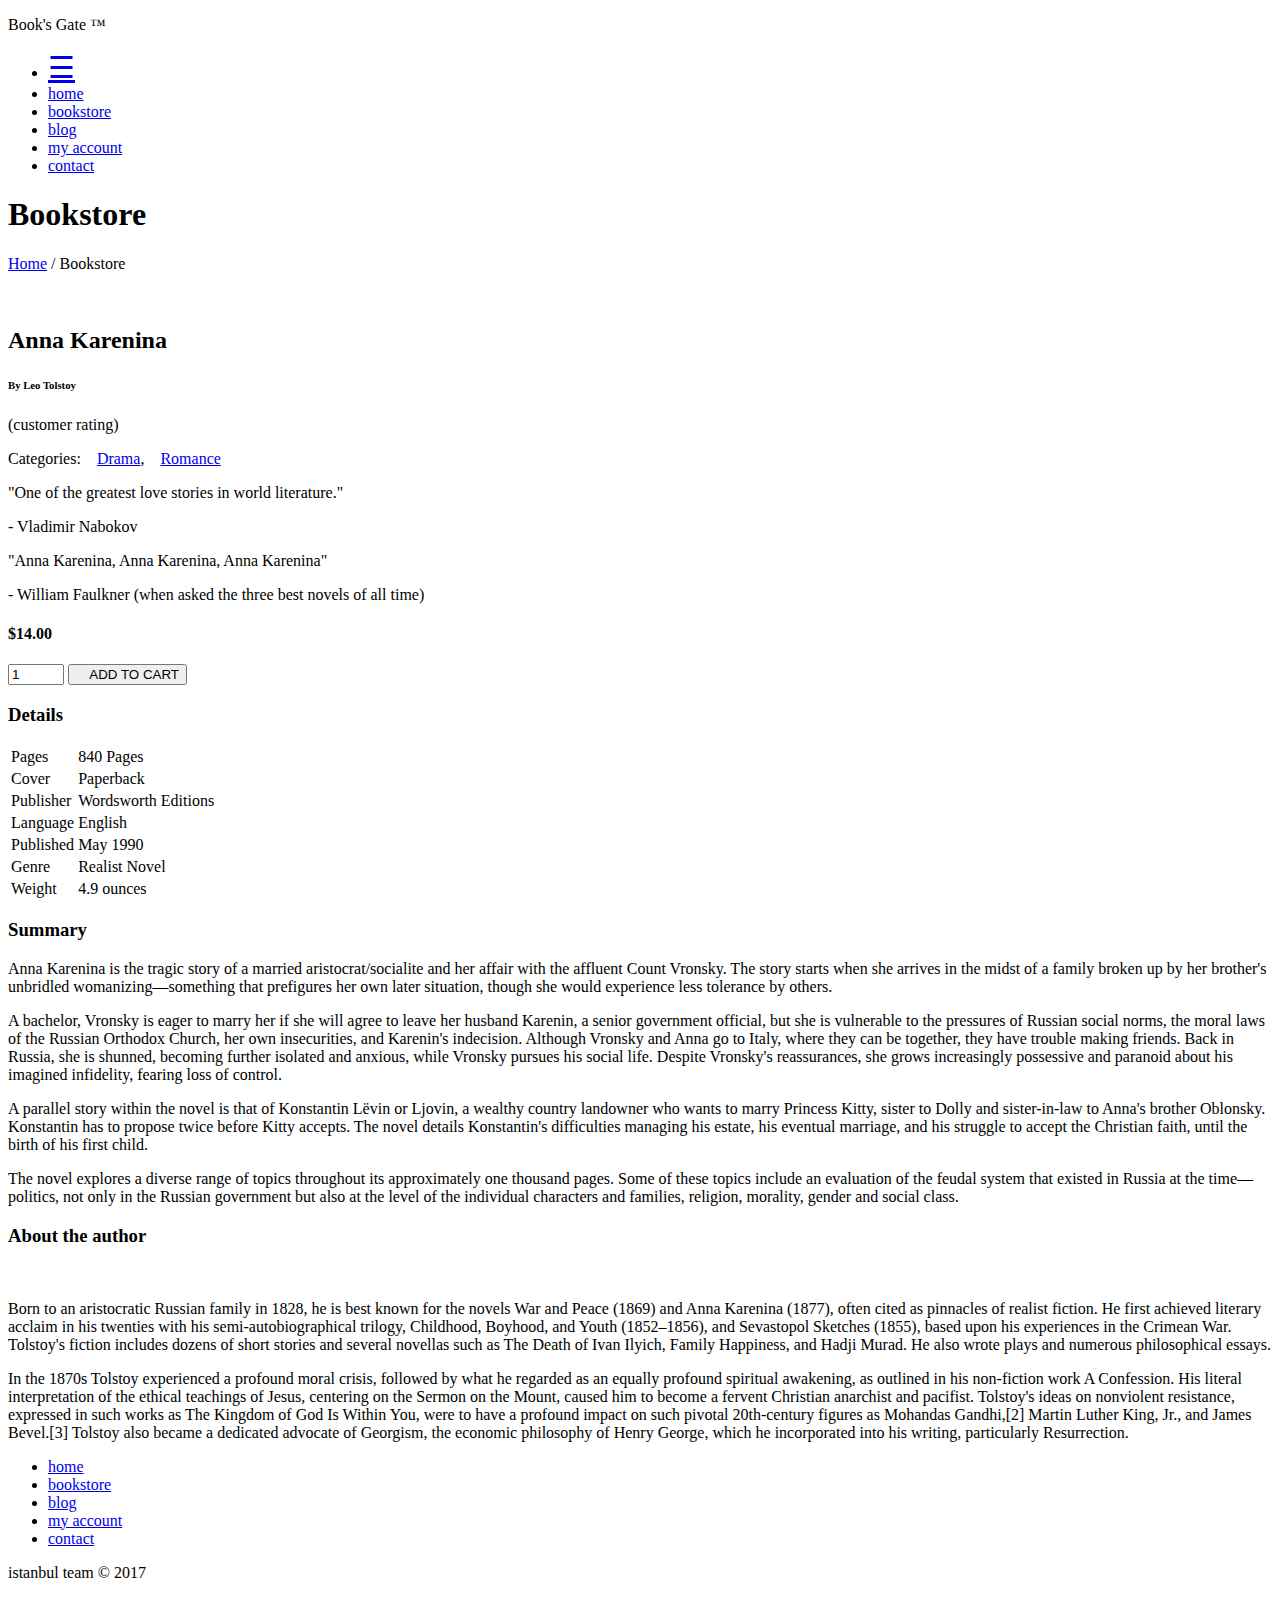
==== anna-karenina.html @ c4f3e60b "Added html files" ====
<!DOCTYPE html>
<html lang="en">
<head>
    <meta charset="UTF-8">
    <title>Book Details</title>
    <link rel="stylesheet" href="css/book-pages.css">
    <link rel="stylesheet" href="css/header-and-footer.css">
    <link rel="shortcut icon" href="images/favicon.png" type="image/x-icon">
    <script type="text/javascript" src="js/script.js"></script>
    <meta name="viewport" content="width=device-width, initial-scale=1">
</head>
<body>
<div class="header-background">
    <nav class="top-nav">
        <p class="brand">Book's Gate &trade;</p>
        <ul id="nav-primary" class="nav-primary">
            <li class="icon"><a href="javascript:void(0);" style="font-size:30px;" onclick="myFunction()">&#9776;</a></li>
            <li class="nav-item"><a href="index.html">home</a></li>
            <li class="nav-item"><a href="bookstore.html">bookstore</a></li>
            <li class="nav-item"><a href="blog.html">blog</a></li>
            <li class="nav-item"><a href="login.html">my account</a></li>
            <li class="nav-item"><a href="contact.html">contact</a></li>
        </ul>
    </nav>
</div>
<section class="blog-name-page">
    <h1>Bookstore</h1>
    <p>
        <a href="index.html">Home</a>
        / Bookstore
    </p>
</section>
<main>
    <section class="book-details">
        <figure>
            <img src="images/anna-karenina.jpg" alt="">
        </figure>
        <article>
            <h2>Anna Karenina</h2>
            <h6>By Leo Tolstoy</h6>
            <span><i class="fa fa-star" aria-hidden="true"></i>
                <i class="fa fa-star" aria-hidden="true"></i>
                <i class="fa fa-star" aria-hidden="true"></i>
                <i class="fa fa-star" aria-hidden="true"></i>
                <i class="fa fa-star" aria-hidden="true"></i></span>
            <span>(customer rating)</span>
            <p><span>Categories:&emsp;</span><a href="#">Drama</a>,&emsp;<a href="#">Romance</a></p>
            <div class="praise">
                <p class="quote">"One of the greatest love stories in world literature."</p>
                <p class="source">- Vladimir Nabokov</p>
                <p class="quote">"Anna Karenina, Anna Karenina, Anna Karenina"</p>
                <p class="source">- William Faulkner (when asked the three best novels of all time)</p>
            </div>
        </article>
        <div class="buy-box">
            <h4>&#36;14.00</h4>
            <form>
                <input type="number" min="0" max="15" value="1"/>
                <button><i class="fa fa-shopping-cart" aria-hidden="true"></i>&emsp;ADD TO CART</button>
            </form>
        </div>
    </section>
    <section class="about-the-book">
        <article class="details">
            <h3>Details</h3>
            <table>
                <tr>
                    <td>Pages</td>
                    <td>840 Pages</td>
                </tr>
                <tr>
                    <td>Cover</td>
                    <td>Paperback</td>
                </tr>
                <tr>
                    <td>Publisher</td>
                    <td>Wordsworth Editions</td>
                </tr>
                <tr>
                    <td>Language</td>
                    <td>English</td>
                </tr>
                <tr>
                    <td>Published</td>
                    <td>May 1990</td>
                </tr>
                <tr>
                    <td>Genre</td>
                    <td>Realist Novel</td>
                </tr>
                <tr>
                    <td>Weight</td>
                    <td>4.9 ounces</td>
                </tr>
            </table>
        </article>
        <article class="summary">
            <h3>Summary</h3>
            <p>Anna Karenina is the tragic story of a married aristocrat/socialite and her affair with the affluent
                Count Vronsky. The story starts when she arrives in the midst of a family broken up by her brother's
                unbridled womanizing—something that prefigures her own later situation, though she would experience less
                tolerance by others.</p>
            <p>A bachelor, Vronsky is eager to marry her if she will agree to leave her husband Karenin, a senior
                government official, but she is vulnerable to the pressures of Russian social norms, the moral laws of
                the Russian Orthodox Church, her own insecurities, and Karenin's indecision. Although Vronsky and Anna
                go to Italy, where they can be together, they have trouble making friends. Back in Russia, she is
                shunned, becoming further isolated and anxious, while Vronsky pursues his social life. Despite Vronsky's
                reassurances, she grows increasingly possessive and paranoid about his imagined infidelity, fearing loss
                of control. </p>
            <p>A parallel story within the novel is that of Konstantin Lëvin or Ljovin, a wealthy country landowner who
                wants to marry Princess Kitty, sister to Dolly and sister-in-law to Anna's brother Oblonsky. Konstantin
                has to propose twice before Kitty accepts. The novel details Konstantin's difficulties managing his
                estate, his eventual marriage, and his struggle to accept the Christian faith, until the birth of his
                first child. </p>
            <p> The novel explores a diverse range of topics throughout its approximately one thousand pages. Some of
                these topics include an evaluation of the feudal system that existed in Russia at the time—politics, not
                only in the Russian government but also at the level of the individual characters and families,
                religion, morality, gender and social class.</p>
        </article>
    </section>
    <section class="author">
        <h3>About the author</h3>
        <figure>
            <img src="images/leo-tolstoy.jpg" alt="">
        </figure>
        <p>Born to an aristocratic Russian family in 1828, he is best known for the novels War and Peace (1869) and Anna
            Karenina (1877), often cited as pinnacles of realist fiction. He first achieved literary acclaim in his
            twenties with his semi-autobiographical trilogy, Childhood, Boyhood, and Youth (1852–1856), and Sevastopol
            Sketches (1855), based upon his experiences in the Crimean War. Tolstoy's fiction includes dozens of short
            stories and several novellas such as The Death of Ivan Ilyich, Family Happiness, and Hadji Murad. He also
            wrote plays and numerous philosophical essays.</p>
        <p>In the 1870s Tolstoy experienced a profound moral crisis, followed by what he regarded as an equally
            profound spiritual awakening, as outlined in his non-fiction work A Confession. His literal interpretation
            of the ethical teachings of Jesus, centering on the Sermon on the Mount, caused him to become a fervent
            Christian anarchist and pacifist. Tolstoy's ideas on nonviolent resistance, expressed in such works as The
            Kingdom of God Is Within You, were to have a profound impact on such pivotal 20th-century figures as
            Mohandas Gandhi,[2] Martin Luther King, Jr., and James Bevel.[3] Tolstoy also became a dedicated advocate of
            Georgism, the economic philosophy of Henry George, which he incorporated into his writing, particularly
            Resurrection.</p>
    </section>
</main>
<footer>
    <nav class="bottom-nav">
        <ul>
            <li><a href="index.html">home</a></li>
            <li><a href="bookstore.html">bookstore</a></li>
            <li><a href="blog.html">blog</a></li>
            <li><a href="login.html">my account</a></li>
            <li><a href="contact.html">contact</a></li>
        </ul>
    </nav>
    <p class= "copyright">istanbul team © 2017</p>
</footer>
</body>
</html>
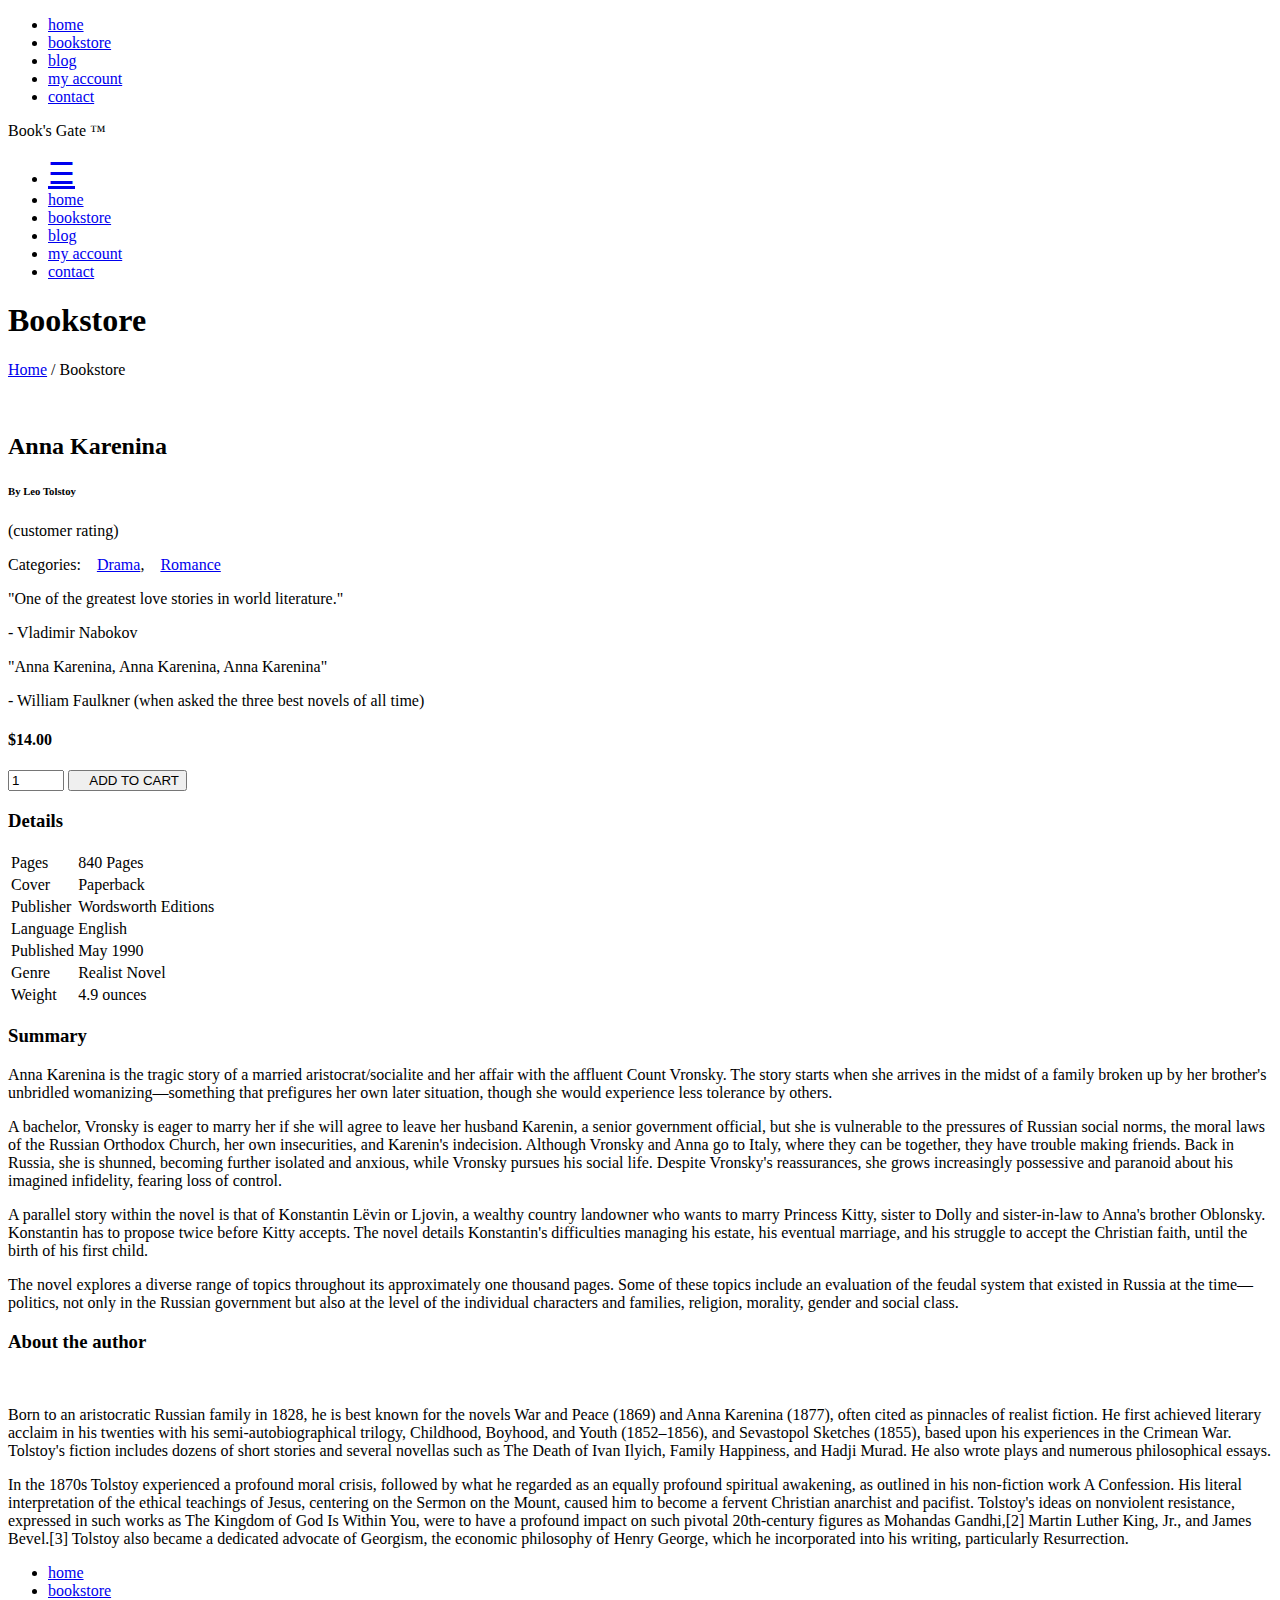
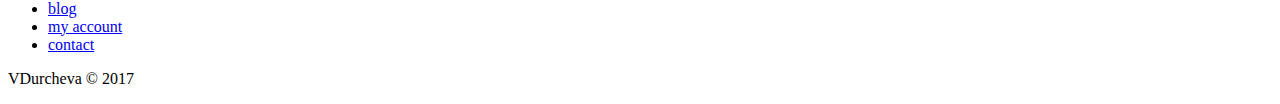
==== commit 5d4fdeb7: "Update anna-karenina.html" ====
--- a/anna-karenina.html
+++ b/anna-karenina.html
@@ -7,10 +7,29 @@
     <link rel="stylesheet" href="css/header-and-footer.css">
     <link rel="shortcut icon" href="images/favicon.png" type="image/x-icon">
     <script type="text/javascript" src="js/script.js"></script>
+    <script src="https://ajax.googleapis.com/ajax/libs/jquery/1.5.2/jquery.min.js"></script>
+    <script>"https://cdnjs.cloudflare.com/ajax/libs/jquery/2.1.3/jquery.min.js"</script>
+    <script src="https://cdnjs.cloudflare.com/ajax/libs/modernizr/2.8.2/modernizr.js"></script>
+    <script src="js/loader.js"></script>
+    <script src="js/burger-menu.js"></script>
     <meta name="viewport" content="width=device-width, initial-scale=1">
 </head>
 <body>
-<div class="header-background">
+    <div class="loader-cube"></div>
+    <div class="header-background">
+        <div class="burger responsive">
+            <div class="closeburger">
+            <div class="middleburger"></div>
+            </div>
+            <ul class="burger-menu">
+                <li><a href="index.html">home</a></li>
+                <li><a href="bookstore.html">bookstore</a></li>
+                <li><a href="blog.html">blog</a></li>
+                <li><a href="login.html">my account</a></li>
+                <li><a href="contact.html">contact</a></li>    
+            </ul>
+        </div>
+
     <nav class="top-nav">
         <p class="brand">Book's Gate &trade;</p>
         <ul id="nav-primary" class="nav-primary">
@@ -149,7 +168,7 @@
             <li><a href="contact.html">contact</a></li>
         </ul>
     </nav>
-    <p class= "copyright">istanbul team © 2017</p>
+    <p class= "copyright">VDurcheva © 2017</p>
 </footer>
 </body>
-</html>+</html>
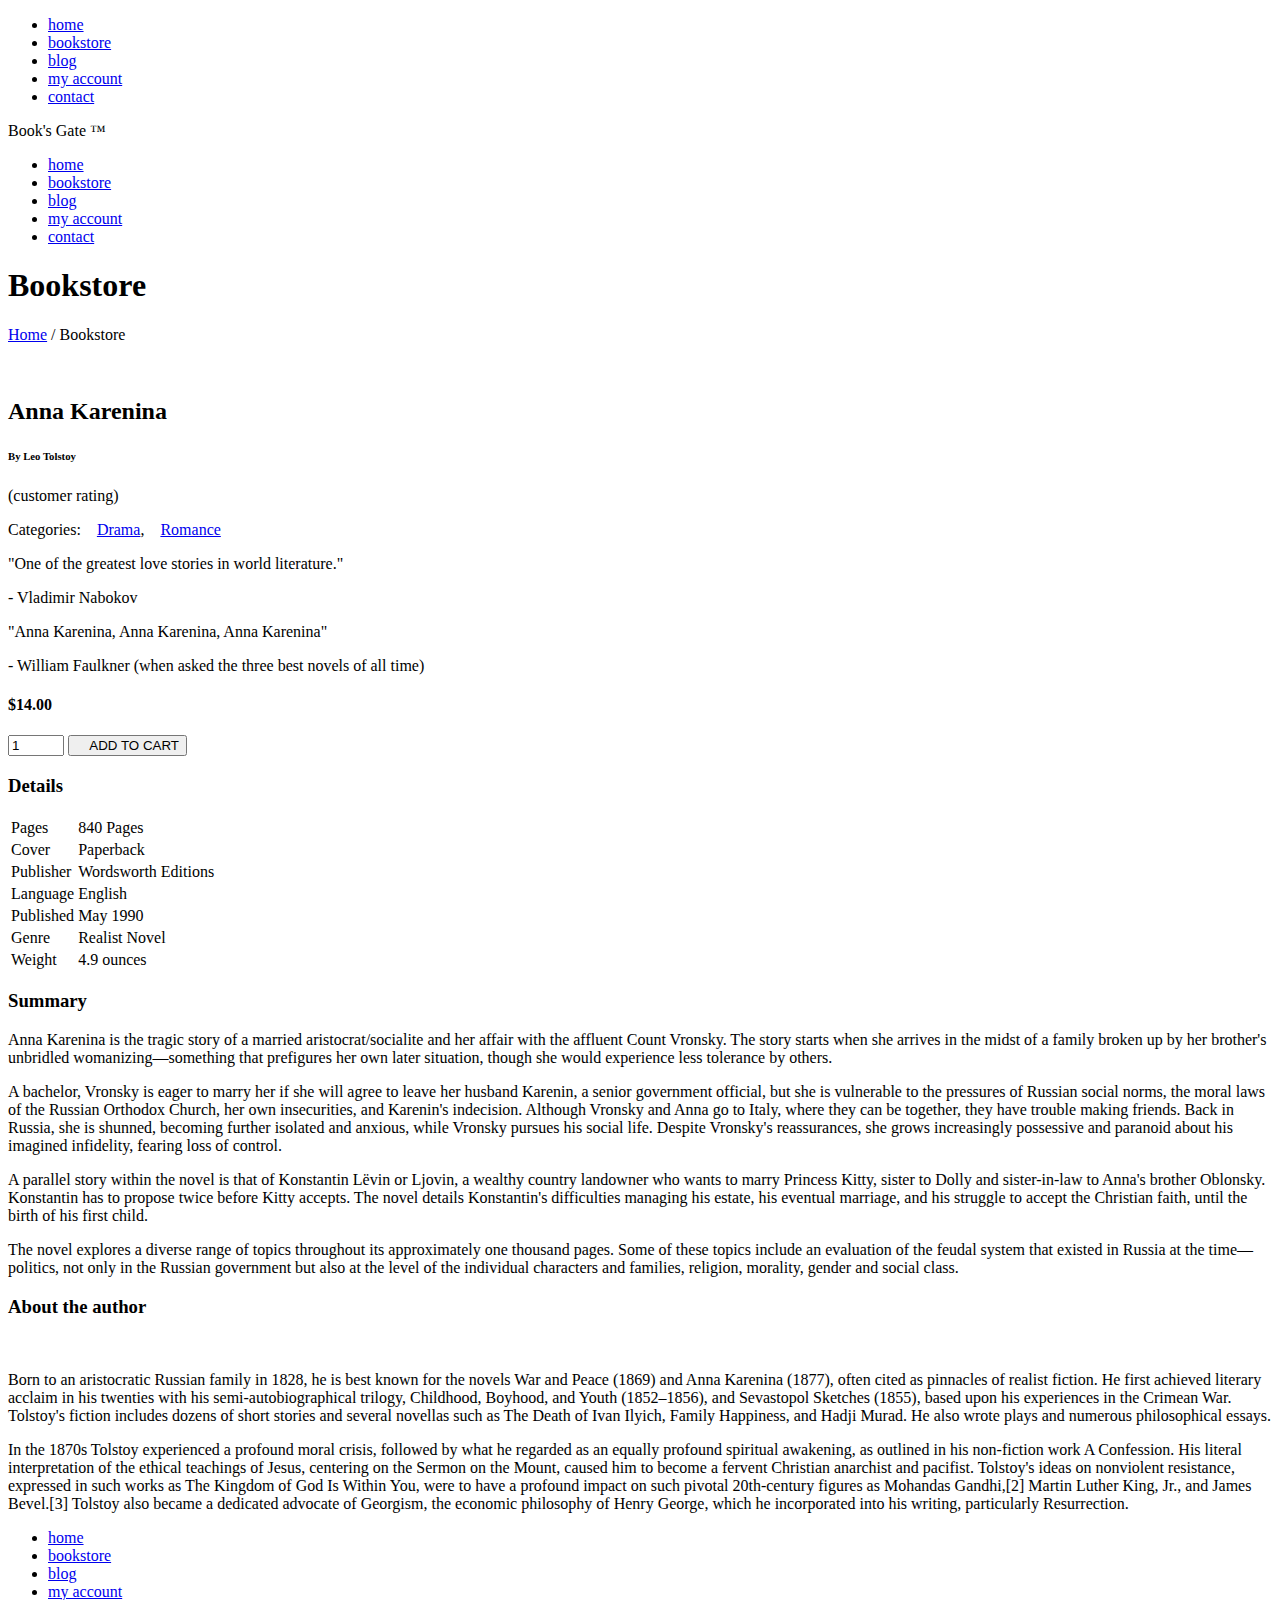
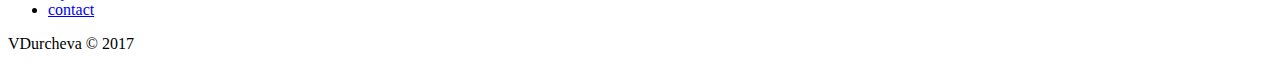
==== commit 0a3a5292: "Update anna-karenina.html" ====
--- a/anna-karenina.html
+++ b/anna-karenina.html
@@ -33,7 +33,6 @@
     <nav class="top-nav">
         <p class="brand">Book's Gate &trade;</p>
         <ul id="nav-primary" class="nav-primary">
-            <li class="icon"><a href="javascript:void(0);" style="font-size:30px;" onclick="myFunction()">&#9776;</a></li>
             <li class="nav-item"><a href="index.html">home</a></li>
             <li class="nav-item"><a href="bookstore.html">bookstore</a></li>
             <li class="nav-item"><a href="blog.html">blog</a></li>
